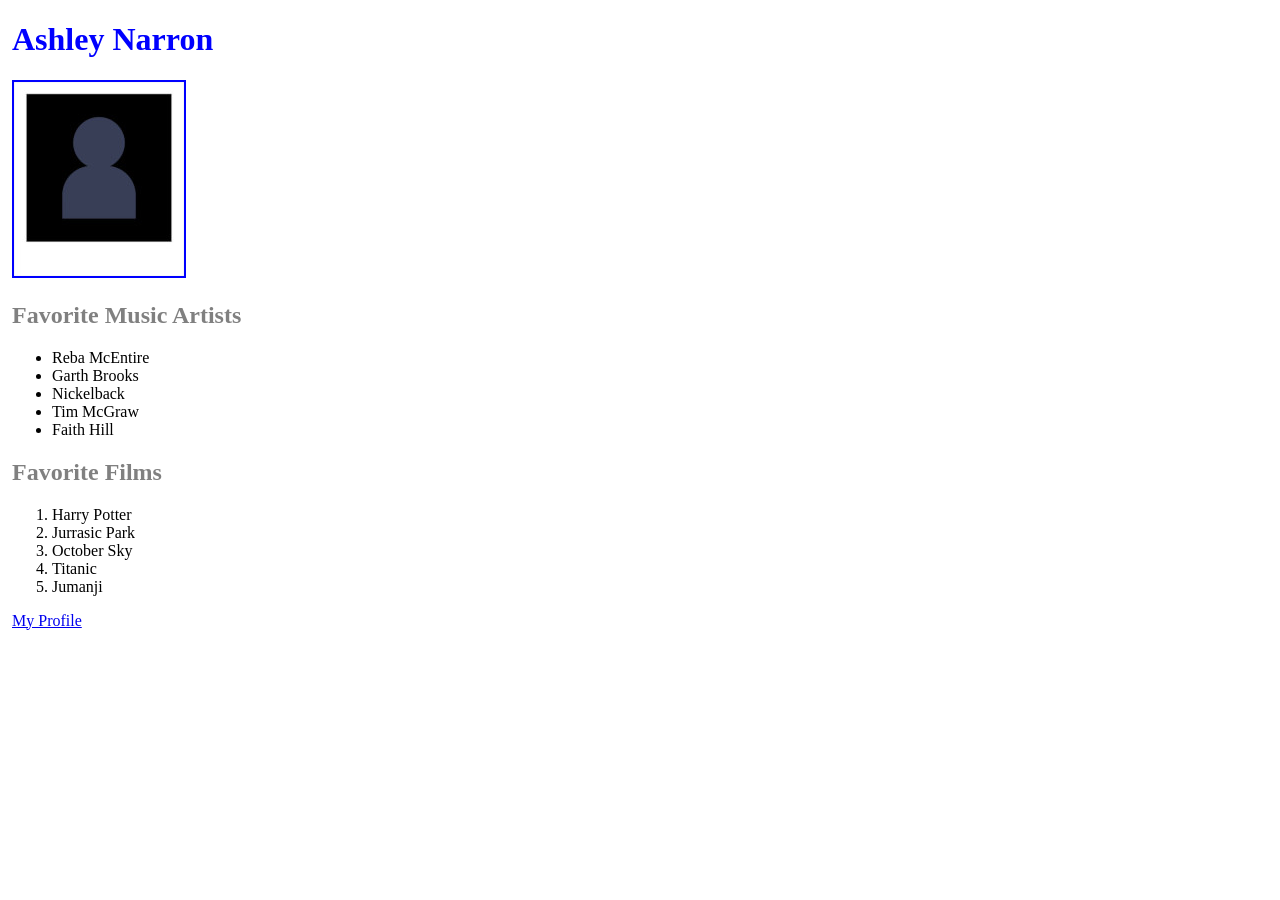
==== Project-1/index.html @ 04b8ea1c "feat: add landing page project featuring responsive layout, image integration, and hyperlinks" ====
<!DOCTYPE html>
<html>
    <head>
        <title>Ashley Narron</title>
        <link rel="stylesheet" href="styles.css">
    </head>
    <body>
<div>
    <h1>Ashley Narron</h1>
</div>
<div>
    <img src="photo.jpg" id="photo" alt="My Photo">
</div>
<div>
    <h2>Favorite Music Artists</h2>
    <ul>
        <li>Reba McEntire</li>
        <li>Garth Brooks</li>
        <li>Nickelback</li>
        <li>Tim McGraw</li>
        <li>Faith Hill</li>
    </ul>
</div>
<div>
    <h2>Favorite Films</h2>
    <ol>
        <li>Harry Potter</li>
        <li>Jurrasic Park</li>
        <li>October Sky</li>
        <li>Titanic</li>
        <li>Jumanji</li>
    </ol>
</div>
<div>
    <a href="https://www.meta.com" target="_blank">My Profile</a>
</div>
    </body>
</html>
---- Project-1/styles.css ----
#photo {border: 2px solid blue;}
h1 {color: blue;}
h2 {color: grey;}
div {margin: 4px;}
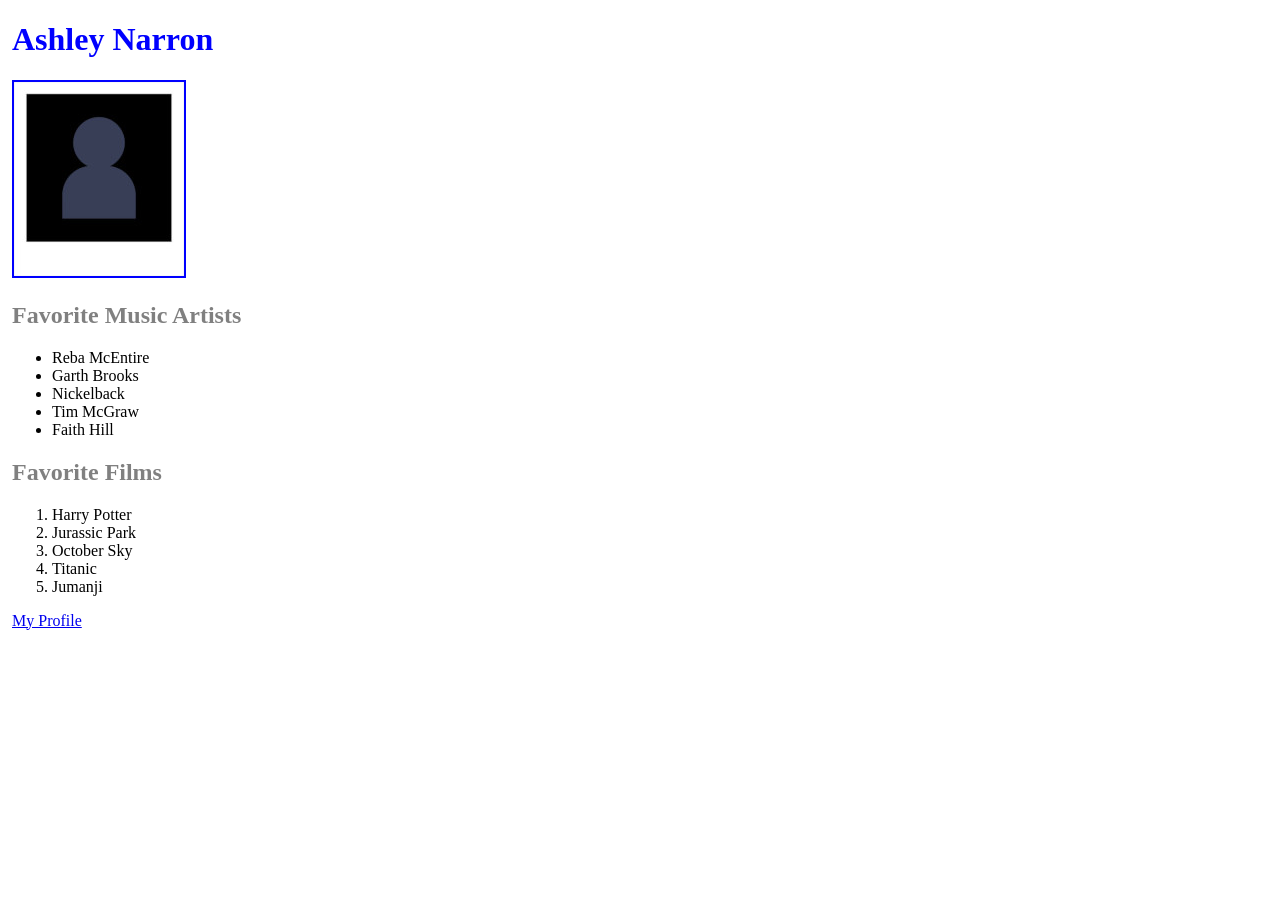
==== commit 3a143b8b: "fix: resolve spelling typo in film list item" ====
--- a/Project-1/index.html
+++ b/Project-1/index.html
@@ -25,7 +25,7 @@
     <h2>Favorite Films</h2>
     <ol>
         <li>Harry Potter</li>
-        <li>Jurrasic Park</li>
+        <li>Jurassic Park</li>
         <li>October Sky</li>
         <li>Titanic</li>
         <li>Jumanji</li>
